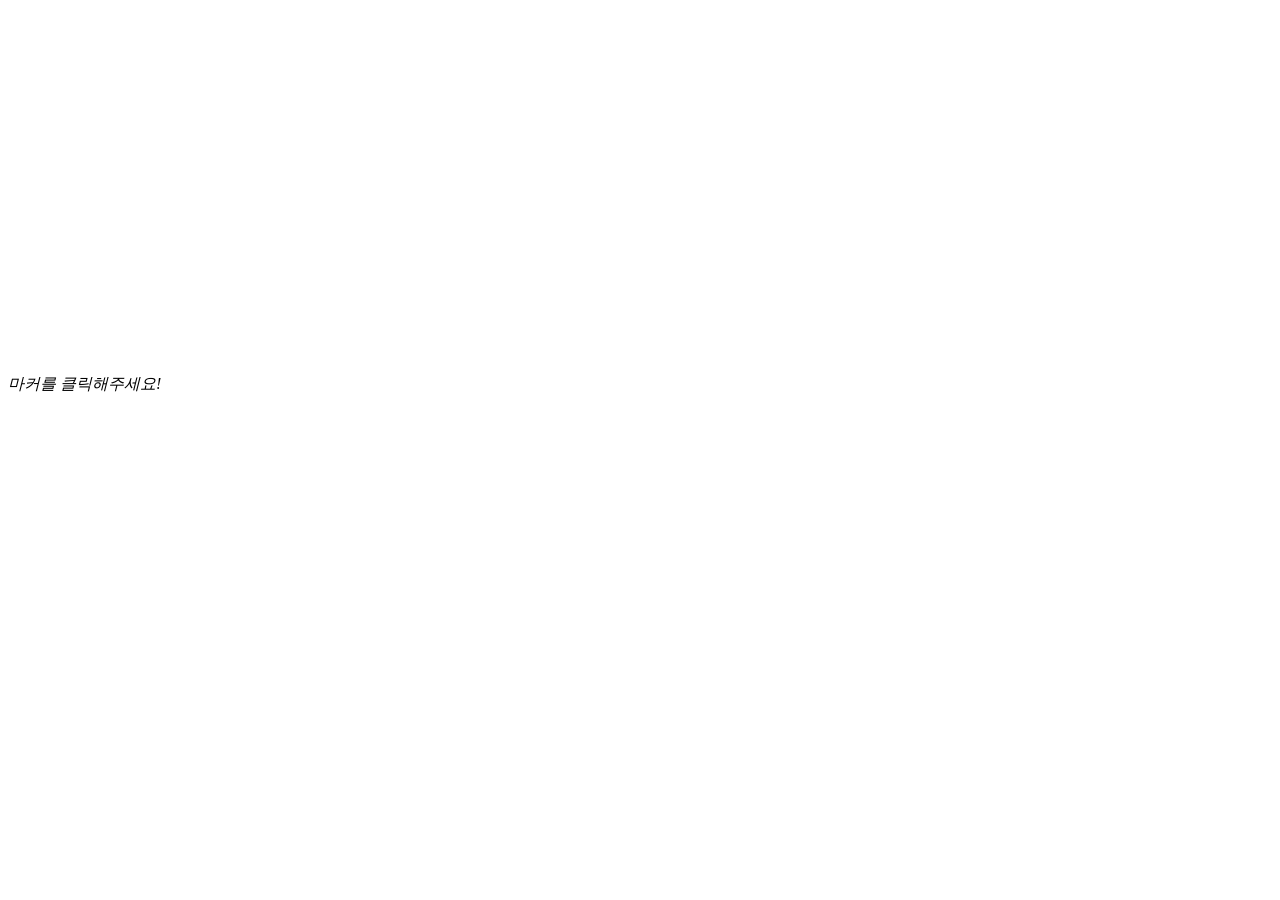
==== map.html @ 56722564 "Add files via upload" ====
<!DOCTYPE html>
<html>
<head>
    <meta charset="utf-8">
    <title>여러개 마커 표시하기</title>
</head>

<body>
<div id="map" style="width:100%;height:350px;"></div>
<p><em>마커를 클릭해주세요!</em></p> 

<script type="text/javascript" src="//dapi.kakao.com/v2/maps/sdk.js?appkey=92cb297775fece43f08eacb009cd81b8"></script>

<script>
var mapContainer = document.getElementById('map'), // 지도를 표시할 div  
    mapOption = { 
        center: new kakao.maps.LatLng(33.450701, 126.570667), // 지도의 중심좌표
        level: 3 // 지도의 확대 레벨
    };

var map = new kakao.maps.Map(mapContainer, mapOption); // 지도를 생성합니다
 
// 마커를 표시할 위치와 title 객체 배열입니다 
var positions = [
    {
        title: '카카오', 
        latlng: new kakao.maps.LatLng(33.450705, 126.570677)
    },
    {
        title: '생태연못', 
        latlng: new kakao.maps.LatLng(33.450936, 126.569477)
    },
    {
        title: '텃밭', 
        latlng: new kakao.maps.LatLng(33.450879, 126.569940)
    },
    {
        title: '근린공원',
        latlng: new kakao.maps.LatLng(33.451393, 126.570738)
    }
];

// 마커 이미지의 이미지 주소입니다
var imageSrc = "https://t1.daumcdn.net/localimg/localimages/07/mapapidoc/markerStar.png"; 
    
for (var i = 0; i < positions.length; i ++) {
    
    // 마커 이미지의 이미지 크기 입니다
    var imageSize = new kakao.maps.Size(24, 35); 
    
    // 마커 이미지를 생성합니다    
    var markerImage = new kakao.maps.MarkerImage(imageSrc, imageSize); 
    
    // 마커를 생성합니다
    var marker = new kakao.maps.Marker({
        map: map, // 마커를 표시할 지도
        position: positions[i].latlng, // 마커를 표시할 위치
        title : positions[i].title, // 마커의 타이틀, 마커에 마우스를 올리면 타이틀이 표시됩니다
        image : markerImage // 마커 이미지 
    });
}

//여기부터 복사
// 아래 코드는 위의 마커를 생성하는 코드에서 clickable: true 와 같이
// 마커를 클릭했을 때 지도의 클릭 이벤트가 발생하지 않도록 설정합니다
// marker.setClickable(true);

// 마커를 지도에 표시합니다.
marker.setMap(map);

// 마커를 클릭했을 때 마커 위에 표시할 인포윈도우를 생성합니다
var iwContent = '<div style="padding:5px;">Hello World!</div>', // 인포윈도우에 표출될 내용으로 HTML 문자열이나 document element가 가능합니다
    iwRemoveable = true; // removeable 속성을 ture 로 설정하면 인포윈도우를 닫을 수 있는 x버튼이 표시됩니다

// 인포윈도우를 생성합니다
var infowindow = new kakao.maps.InfoWindow({
    content : iwContent,
    removable : iwRemoveable
});

// 마커에 클릭이벤트를 등록합니다
kakao.maps.event.addListener(marker, 'click', function() {
      // 마커 위에 인포윈도우를 표시합니다
      infowindow.open(map, marker);  
});

</script>
</body>
</html>
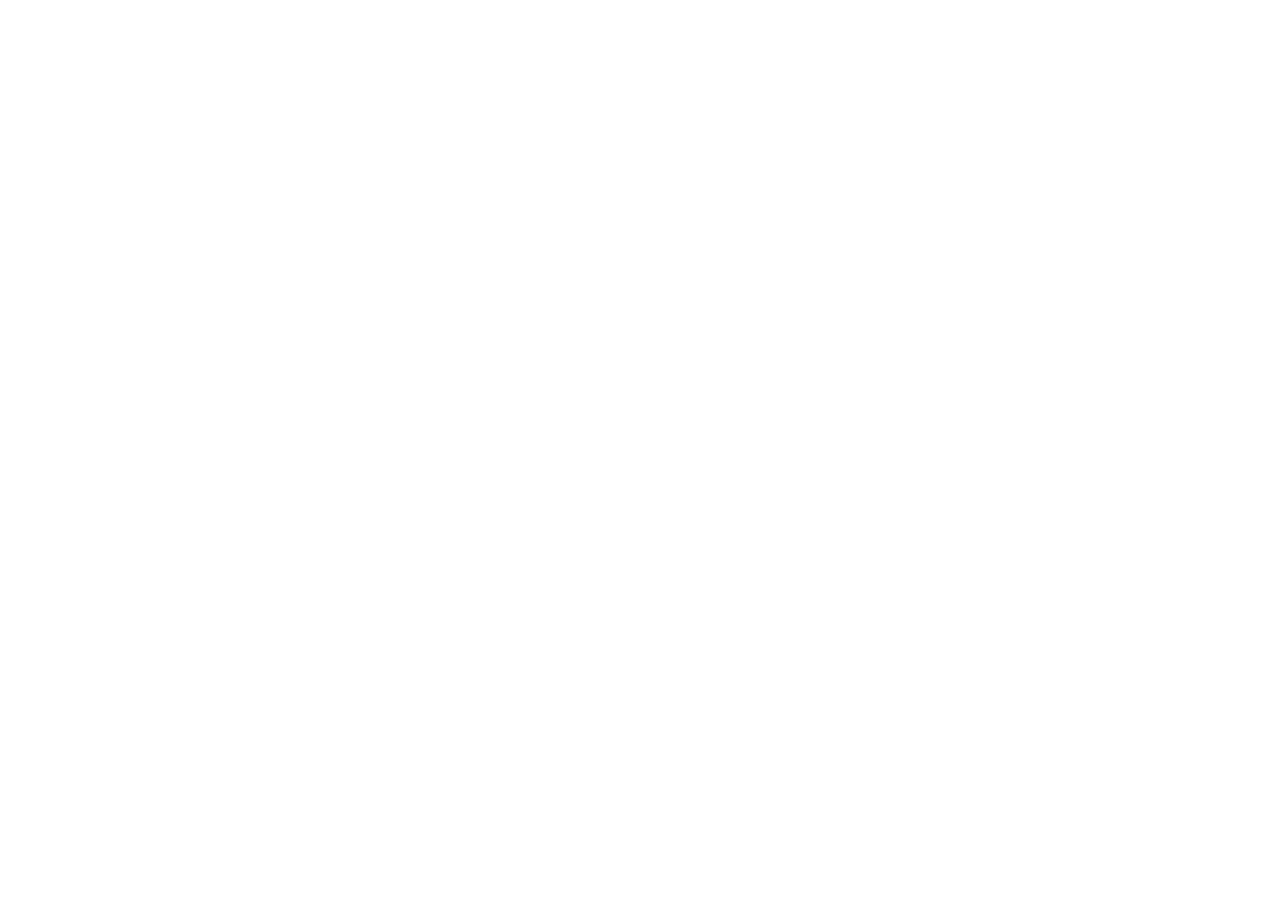
==== commit a7d6e793: "Add files via upload" ====
--- a/map.html
+++ b/map.html
@@ -2,87 +2,100 @@
 <html>
 <head>
     <meta charset="utf-8">
-    <title>여러개 마커 표시하기</title>
+    <title>map</title>
 </head>
-
 <body>
-<div id="map" style="width:100%;height:350px;"></div>
-<p><em>마커를 클릭해주세요!</em></p> 
-
+<div id="map" style="width:80%;height:350px;"></div>
 <script type="text/javascript" src="//dapi.kakao.com/v2/maps/sdk.js?appkey=92cb297775fece43f08eacb009cd81b8"></script>
-
 <script>
 var mapContainer = document.getElementById('map'), // 지도를 표시할 div  
     mapOption = { 
-        center: new kakao.maps.LatLng(33.450701, 126.570667), // 지도의 중심좌표
-        level: 3 // 지도의 확대 레벨
+        center: new kakao.maps.LatLng(37.5445, 126.9708), // 지도의 중심좌표
+        level: 4 // 지도의 확대 레벨
     };
-
 var map = new kakao.maps.Map(mapContainer, mapOption); // 지도를 생성합니다
  
 // 마커를 표시할 위치와 title 객체 배열입니다 
 var positions = [
-    {
-        title: '카카오', 
-        latlng: new kakao.maps.LatLng(33.450705, 126.570677)
-    },
-    {
-        title: '생태연못', 
-        latlng: new kakao.maps.LatLng(33.450936, 126.569477)
-    },
-    {
-        title: '텃밭', 
-        latlng: new kakao.maps.LatLng(33.450879, 126.569940)
-    },
-    {
-        title: '근린공원',
-        latlng: new kakao.maps.LatLng(33.451393, 126.570738)
-    }
+    {title: '우돈갈비', 
+        latlng: new kakao.maps.LatLng(37.5479, 126.9716)},
+    {title: '갑돌네', 
+        latlng: new kakao.maps.LatLng(37.5502, 126.9697)},
+    {title: '청파 생고기', 
+        latlng: new kakao.maps.LatLng(37.5501, 126.9697)},
 ];
 
 // 마커 이미지의 이미지 주소입니다
 var imageSrc = "https://t1.daumcdn.net/localimg/localimages/07/mapapidoc/markerStar.png"; 
-    
+
+//개별 마커 요소 생성
+var marker = []
+setClickable = true;
+
 for (var i = 0; i < positions.length; i ++) {
-    
     // 마커 이미지의 이미지 크기 입니다
     var imageSize = new kakao.maps.Size(24, 35); 
-    
+
     // 마커 이미지를 생성합니다    
-    var markerImage = new kakao.maps.MarkerImage(imageSrc, imageSize); 
-    
+    var markerImage = new kakao.maps.MarkerImage(imageSrc, imageSize);
+
     // 마커를 생성합니다
-    var marker = new kakao.maps.Marker({
+    var element = new kakao.maps.Marker({
         map: map, // 마커를 표시할 지도
         position: positions[i].latlng, // 마커를 표시할 위치
         title : positions[i].title, // 마커의 타이틀, 마커에 마우스를 올리면 타이틀이 표시됩니다
         image : markerImage // 마커 이미지 
+    }); 
+    marker.push(element); // 마커 리스트에 개별 요소 추가
+}
+
+// 아래 코드는 위의 마커를 생성하는 코드에서 clickable: true 와 같이
+// 마커를 클릭했을 때 지도의 클릭 이벤트가 발생하지 않도록 설정합니다
+marker.setClickable(true);
+// 마커를 지도에 표시합니다.
+marker.setMap(map);
+
+// // 마커를 클릭했을 때 마커 위에 표시할 인포윈도우를 생성합니다
+// var iwContent = '<div style="padding:5px;">Hello World!</div>', // 인포윈도우에 표출될 내용으로 HTML 문자열이나 document element가 가능합니다
+//     iwRemoveable = true; // removeable 속성을 ture 로 설정하면 인포윈도우를 닫을 수 있는 x버튼이 표시됩니다
+
+// 음식점 개별 인포윈도우 생성 
+var iwContent = [
+    {content: '<div style="padding:5px;">우돈갈비</div>'},
+    {content: '<div style="padding:5px;">갑돌네</div>'},
+    {content: '<div style="padding:5px;">청파 생고기</div>'},
+],
+iwRemoveable = true;
+;
+
+
+// // 기본 인포윈도우 생성
+// var infowindow = new kakao.maps.InfoWindow({
+//     content : iwContent,
+//     removable : iwRemoveable
+// });
+
+//음식점 개별 인포윈도우 생성
+var infowindow = []; 
+
+for (var i = 0; i < positions.length; i ++) {
+  var iwelement = new kakao.maps.InfoWindow({
+    content : iwContent[i].content,
+    removable : iwRemoveable
+    });// 추가할 요소 값 생성
+  infowindow.push(iwelement); // 인포윈도우 리스트에 개별 요소 추가
+}
+
+
+// 마커에 클릭이벤트를 등록합니다
+for (var i = 0; i < positions.length; i ++) {
+    kakao.maps.event.addListener(marker[i], 'click', function() {
+      // 마커 위에 인포윈도우를 표시합니다
+      infowindow[i].open(map, marker[i]);  
     });
 }
 
-//여기부터 복사
-// 아래 코드는 위의 마커를 생성하는 코드에서 clickable: true 와 같이
-// 마커를 클릭했을 때 지도의 클릭 이벤트가 발생하지 않도록 설정합니다
-// marker.setClickable(true);
 
-// 마커를 지도에 표시합니다.
-marker.setMap(map);
-
-// 마커를 클릭했을 때 마커 위에 표시할 인포윈도우를 생성합니다
-var iwContent = '<div style="padding:5px;">Hello World!</div>', // 인포윈도우에 표출될 내용으로 HTML 문자열이나 document element가 가능합니다
-    iwRemoveable = true; // removeable 속성을 ture 로 설정하면 인포윈도우를 닫을 수 있는 x버튼이 표시됩니다
-
-// 인포윈도우를 생성합니다
-var infowindow = new kakao.maps.InfoWindow({
-    content : iwContent,
-    removable : iwRemoveable
-});
-
-// 마커에 클릭이벤트를 등록합니다
-kakao.maps.event.addListener(marker, 'click', function() {
-      // 마커 위에 인포윈도우를 표시합니다
-      infowindow.open(map, marker);  
-});
 
 </script>
 </body>
